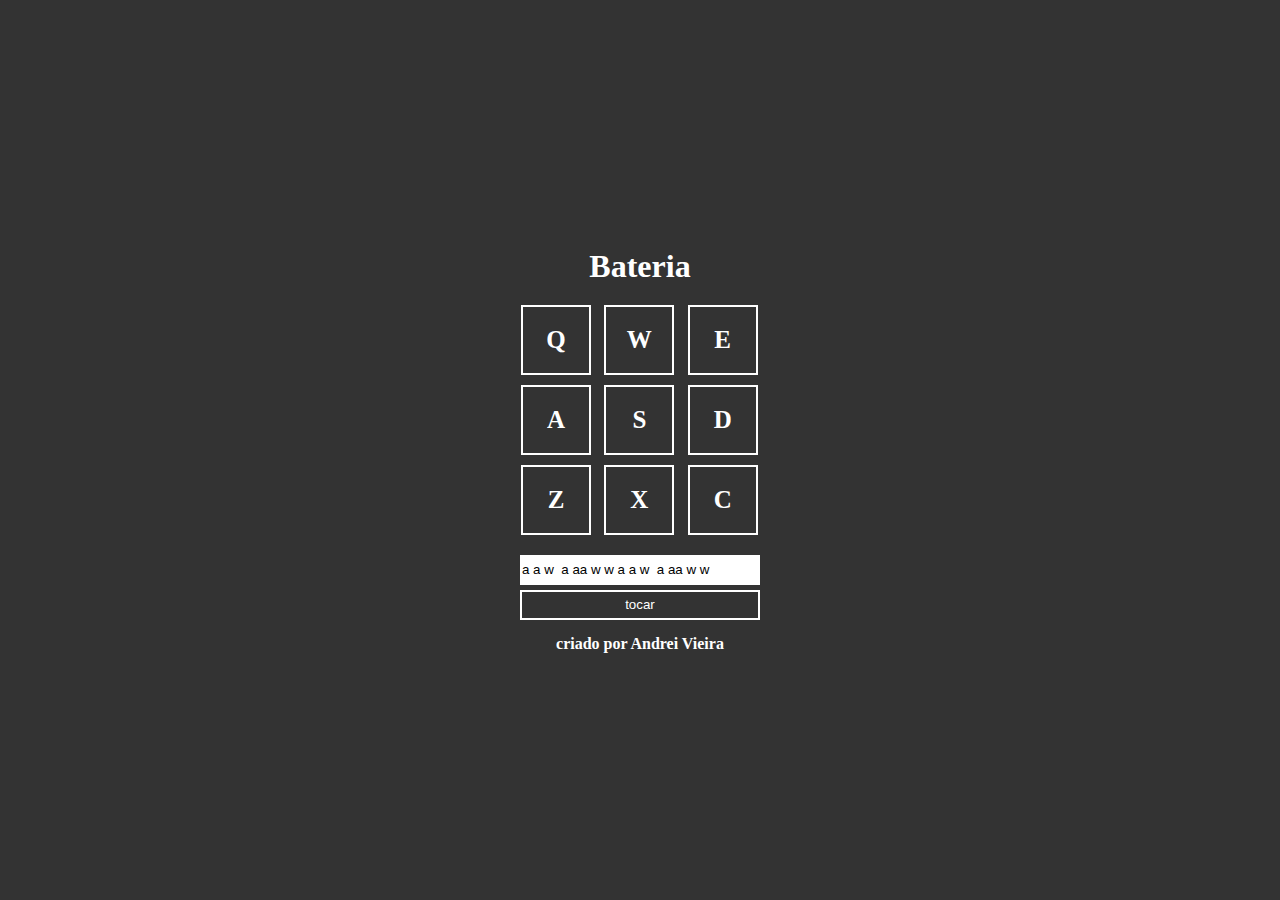
==== projeto-Bateria-master/index.html @ 3c036dd8 "atualizando caminhos de audio no idex html" ====
<!DOCTYPE html>
<html lang="pt-BR">
<head>
    <meta charset="UTF-8">
    <meta http-equiv="X-UA-Compatible" content="IE=edge">
    <meta name="viewport" content="width=device-width, initial-scale=1.0">
    <link rel="stylesheet" href="assets/css/style.css">
    <title>projeto bateria</title>
</head>
<body>
    <header>
        <h1>Bateria</h1>
    </header>
    <main>
        <div id="keyq" class="bt-q">Q</div>
        <div id="keyw" class="bt-w">W</div>
        <div id="keye" class="bt-e">E</div>
        <div id="keya" class="bt-a">A</div>
        <div id="keys" class="bt-s">S</div>
        <div id="keyd" class="bt-d">D</div>
        <div id="keyz" class="bt-z">Z</div>
        <div id="keyx" class="bt-x">X</div>
        <div id="keyc" class="bt-c">C</div>
    </main>
    <section>
        <input type="text" name="composer" id="composer" placeholder="Faça uma composição" value="a a w  a aa w w a a w  a aa w w " >
        <button>tocar</button>
    </section>
    <footer>
        <h4>criado por Andrei Vieira</h4>
    </footer>

    <audio id="s_keyq" src="./assets/audios/keyq.wav"></audio>
    <audio id="s_keyw" src="./assets/audios/keyw.wav"></audio>
    <audio id="s_keye" src="./audios/keye.wav"></audio>
    <audio id="s_keya" src="./assets/audios/keya.wav"></audio>
    <audio id="s_keys" src="./assets/audios/keys.wav"></audio>
    <audio id="s_keyd" src="./assets/audios/keyd.wav"></audio>
    <audio id="s_keyz" src="./assets/audios/keyz.wav"></audio>
    <audio id="s_keyx" src="./assets/audios/keyx.wav"></audio>
    <audio id="s_keyc" src="./assets/audios/keyc.wav"></audio>

    <script src="assets/js/javascript.js"></script>
</body>
</html>
---- projeto-Bateria-master/assets/css/style.css ----
*{
    margin: 0px;
    padding: 0px;
    box-sizing: border-box;
}
body{
    height: 100vh;
    display: flex;
    justify-content: center;
    align-items: center;
    flex-direction: column;
    color: #ffffff;
    background-color: #333;
}
header{
    display:flex;
    justify-content: center;
}
main{
    display: grid;
    grid-template-columns: 1fr 1fr 1fr;
    grid-template-rows:32% 32% 32% ;
    width: 250px;
    height: 250px;
    margin-top: 10px;
}
main div{
    width: 70px;
    height: 70px;
    border: 2px solid #ffffff;
    display: flex;
    justify-content: center;
    align-items:center;
    margin-left:6px;
    margin-top: 10px;
    font-size: 25px;
    font-weight: bold;
    cursor: pointer;
}
main .active{
    border:2px solid yellow;
    color: yellow;
}
section{
    display: flex;
    flex-direction: column;
    width: 240px;
    margin-top: 10px;
}
section input{
    height: 30px;
    border: 2px solid #ffffff;
    
}
section input::placeholder{
    padding-left: 10px;
}
section button{
    height: 30px;
    margin-top: 5px;
    background-color: #333;
    color: #ffffff;
    border: 2px solid #fff;
}
footer{
    margin-top: 15px;
}
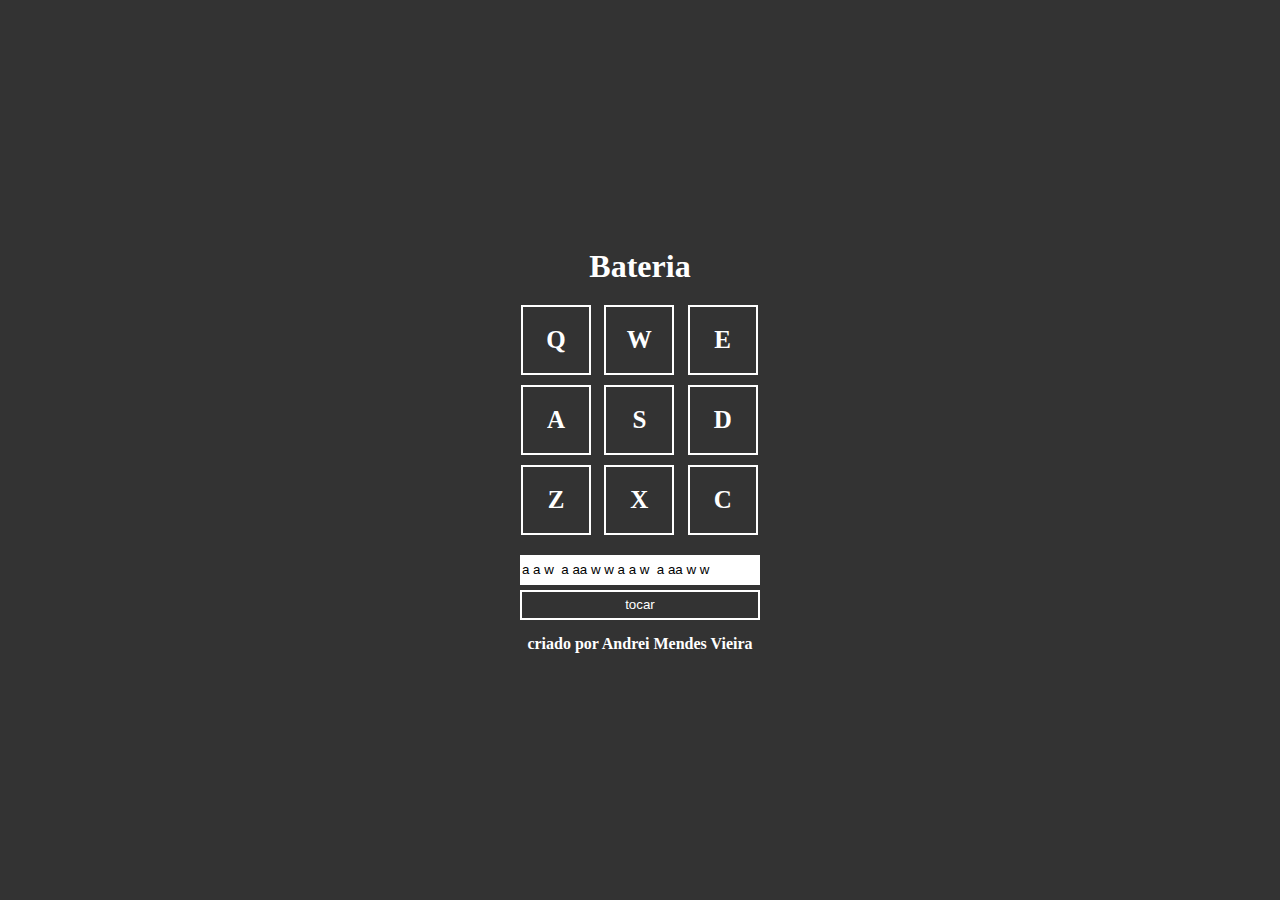
==== commit f9d911ef: "atualizando index.html" ====
--- a/projeto-Bateria-master/index.html
+++ b/projeto-Bateria-master/index.html
@@ -27,12 +27,12 @@
         <button>tocar</button>
     </section>
     <footer>
-        <h4>criado por Andrei Vieira</h4>
+        <h4>criado por Andrei Mendes Vieira</h4>
     </footer>
 
     <audio id="s_keyq" src="./assets/audios/keyq.wav"></audio>
     <audio id="s_keyw" src="./assets/audios/keyw.wav"></audio>
-    <audio id="s_keye" src="./audios/keye.wav"></audio>
+    <audio id="s_keye" src="./assets/audios/keye.wav"></audio>
     <audio id="s_keya" src="./assets/audios/keya.wav"></audio>
     <audio id="s_keys" src="./assets/audios/keys.wav"></audio>
     <audio id="s_keyd" src="./assets/audios/keyd.wav"></audio>
